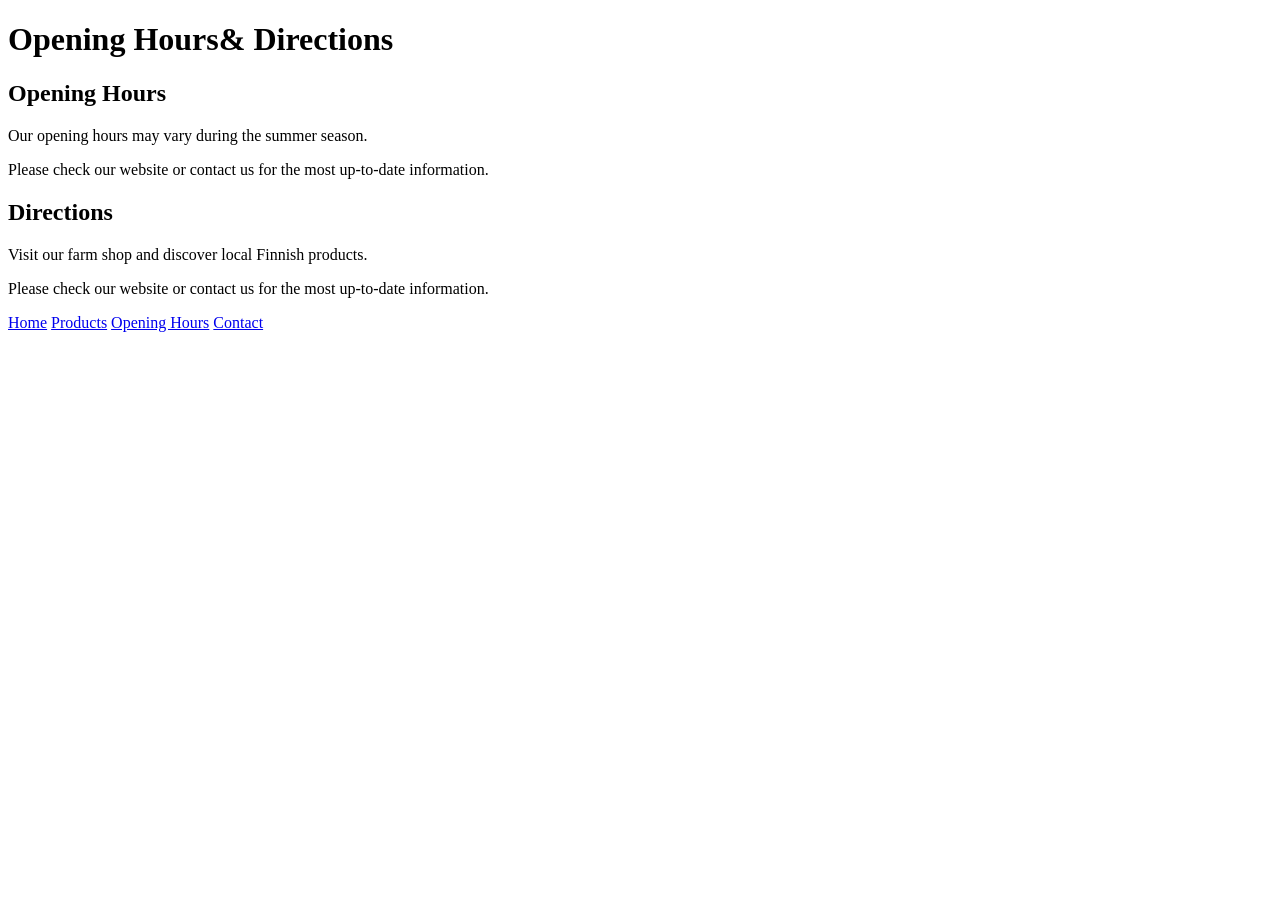
==== about.html @ bccb2026 "aditional change" ====
<!DOCTYPE html>
<html lang="en">
 
<head>
    <meta charset="UTF-8">

    <meta name="viewport" content="width=device-width, initial-scale=1.0">

    <title>Mäkelän Farm Shop</title>

    <link rel="stylesheet" href="style.css">
</head>
<body>
    <h1>Opening Hours& Directions </h1>
    <h2>Opening Hours</h2>

    <p>Our opening hours may vary during the summer season.</p>
    <p>Please check our website or contact us for the most up-to-date information.</p>


    <h2>Directions</h2>
    <p>Visit our farm shop and discover local Finnish products.</p>
    <p>Please check our website or contact us for the most up-to-date information.</p>

     <nav>
    <a href="index.html">Home</a>
    <a href="product.html">Products</a>
    <a href="Opening%20hours.html">Opening Hours</a>
    <a href="Contact.html">Contact</a>
</nav>

</body>
</html>
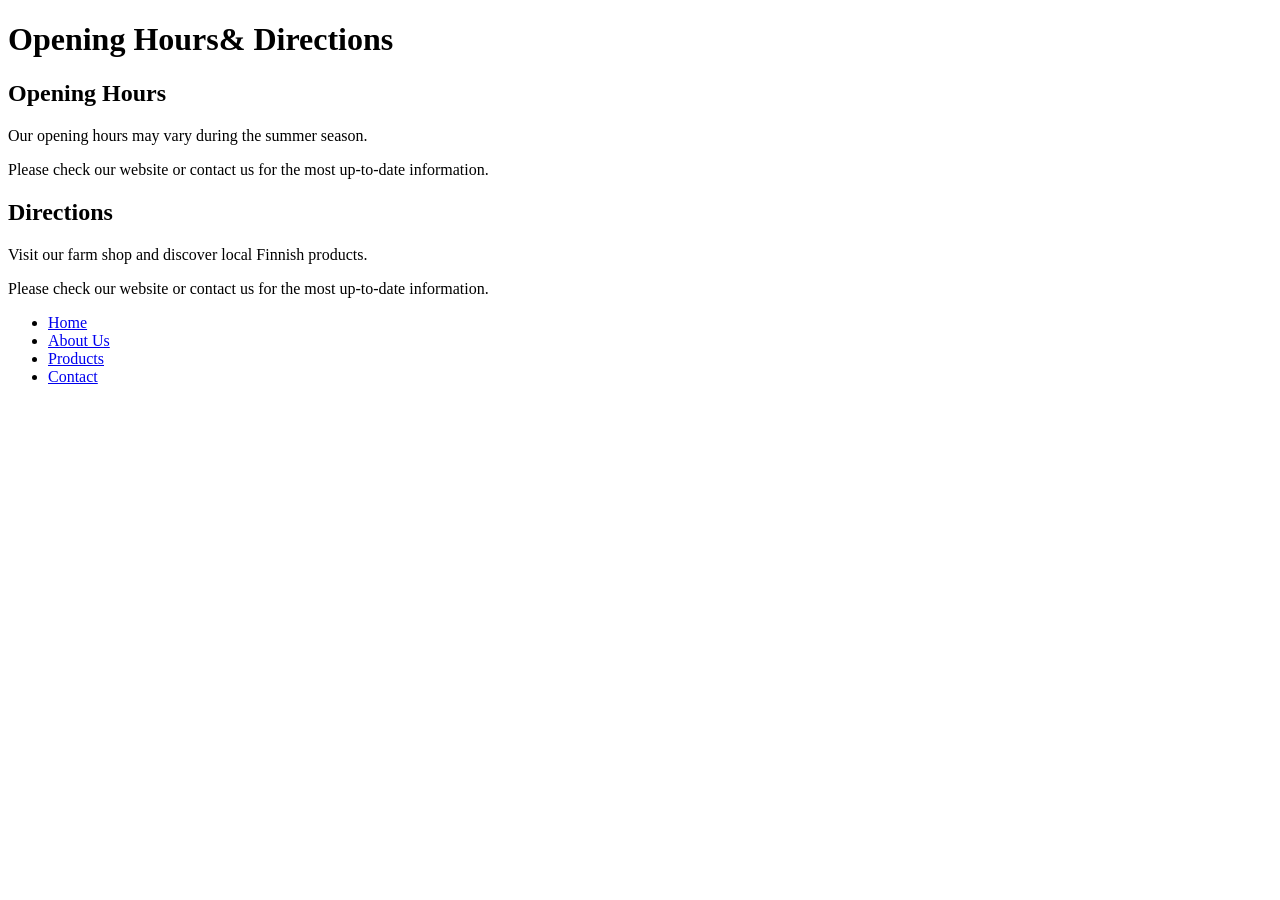
==== commit bcddb608: "change" ====
--- a/about.html
+++ b/about.html
@@ -1,12 +1,9 @@
 <!DOCTYPE html>
 <html lang="en">
- 
 <head>
     <meta charset="UTF-8">
-
     <meta name="viewport" content="width=device-width, initial-scale=1.0">
-
-    <title>Mäkelän Farm Shop</title>
+    <title>Makelan Farm</title>
 
     <link rel="stylesheet" href="style.css">
 </head>
@@ -22,12 +19,14 @@
     <p>Visit our farm shop and discover local Finnish products.</p>
     <p>Please check our website or contact us for the most up-to-date information.</p>
 
-     <nav>
-    <a href="index.html">Home</a>
-    <a href="product.html">Products</a>
-    <a href="Opening%20hours.html">Opening Hours</a>
-    <a href="Contact.html">Contact</a>
+  <nav>
+    <ul>
+        <li><a href="index.html">Home</a></li>
+        <li><a href="about.html">About Us</a></li>
+        <li><a href="listing.html">Products</a></li>
+        <li><a href="contact.html">Contact</a></li>
+    </ul>
+    
 </nav>
-
 </body>
 </html>
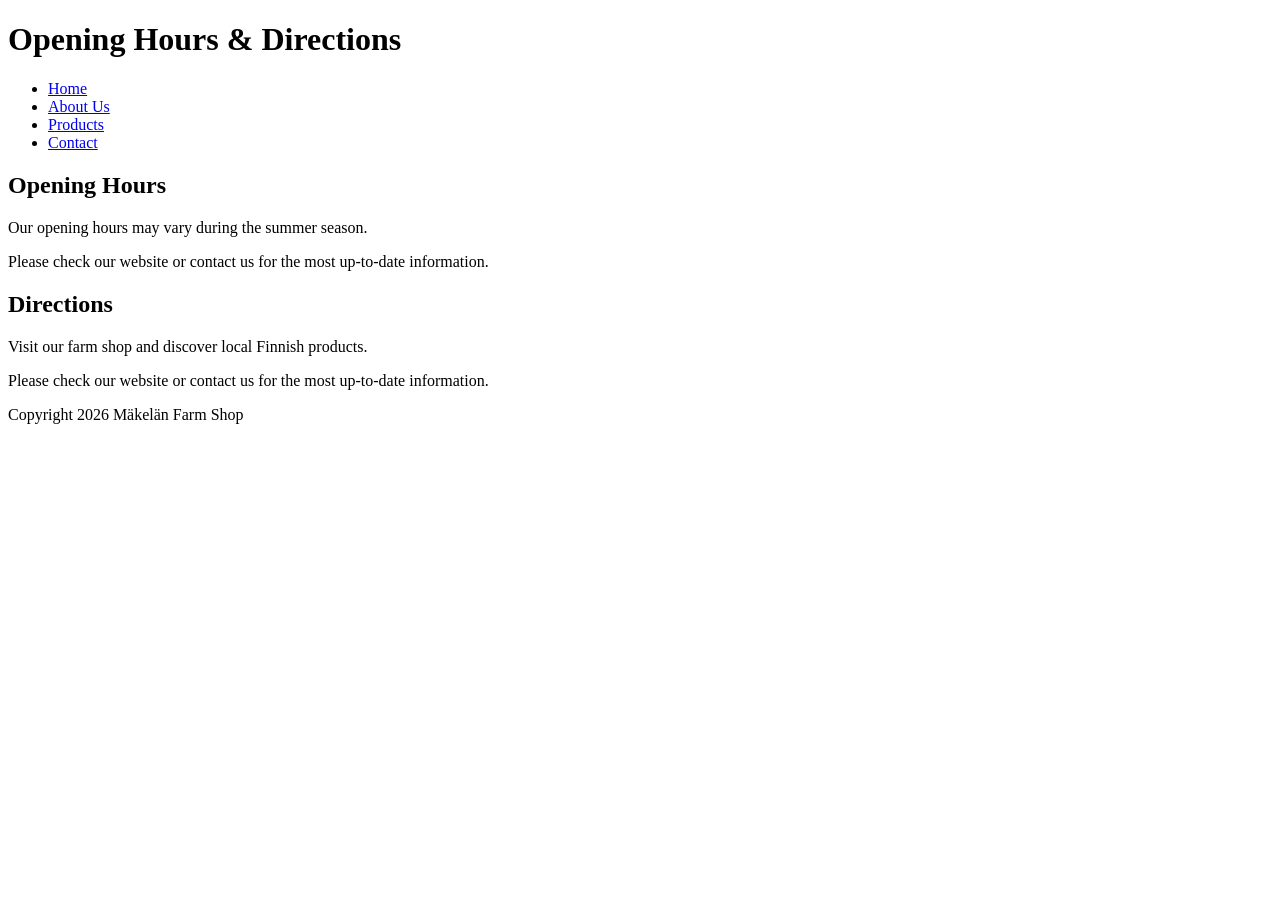
==== commit daf173a7: "updated version" ====
--- a/about.html
+++ b/about.html
@@ -1,32 +1,49 @@
 <!DOCTYPE html>
 <html lang="en">
+
 <head>
     <meta charset="UTF-8">
     <meta name="viewport" content="width=device-width, initial-scale=1.0">
-    <title>Makelan Farm</title>
+
+    <title>Mäkelän Farm Shop - Opening Hours</title>
 
     <link rel="stylesheet" href="style.css">
 </head>
+
 <body>
-    <h1>Opening Hours& Directions </h1>
-    <h2>Opening Hours</h2>
 
-    <p>Our opening hours may vary during the summer season.</p>
-    <p>Please check our website or contact us for the most up-to-date information.</p>
+    <header>
+        <h1>Opening Hours &amp; Directions</h1>
+    </header>
 
+    <nav>
+        <ul>
+            <li><a href="index.html">Home</a></li>
+            <li><a href="about.html">About Us</a></li>
+            <li><a href="listing.html">Products</a></li>
+            <li><a href="contact.html">Contact</a></li>
+        </ul>
+    </nav>
 
-    <h2>Directions</h2>
-    <p>Visit our farm shop and discover local Finnish products.</p>
-    <p>Please check our website or contact us for the most up-to-date information.</p>
+    <main>
 
-  <nav>
-    <ul>
-        <li><a href="index.html">Home</a></li>
-        <li><a href="about.html">About Us</a></li>
-        <li><a href="listing.html">Products</a></li>
-        <li><a href="contact.html">Contact</a></li>
-    </ul>
-    
-</nav>
+        <h2>Opening Hours</h2>
+
+        <p>Our opening hours may vary during the summer season.</p>
+
+        <p>Please check our website or contact us for the most up-to-date information.</p>
+
+        <h2>Directions</h2>
+
+        <p>Visit our farm shop and discover local Finnish products.</p>
+
+        <p>Please check our website or contact us for the most up-to-date information.</p>
+
+    </main>
+
+    <footer>
+        <p>Copyright 2026 Mäkelän Farm Shop</p>
+    </footer>
+
 </body>
 </html>
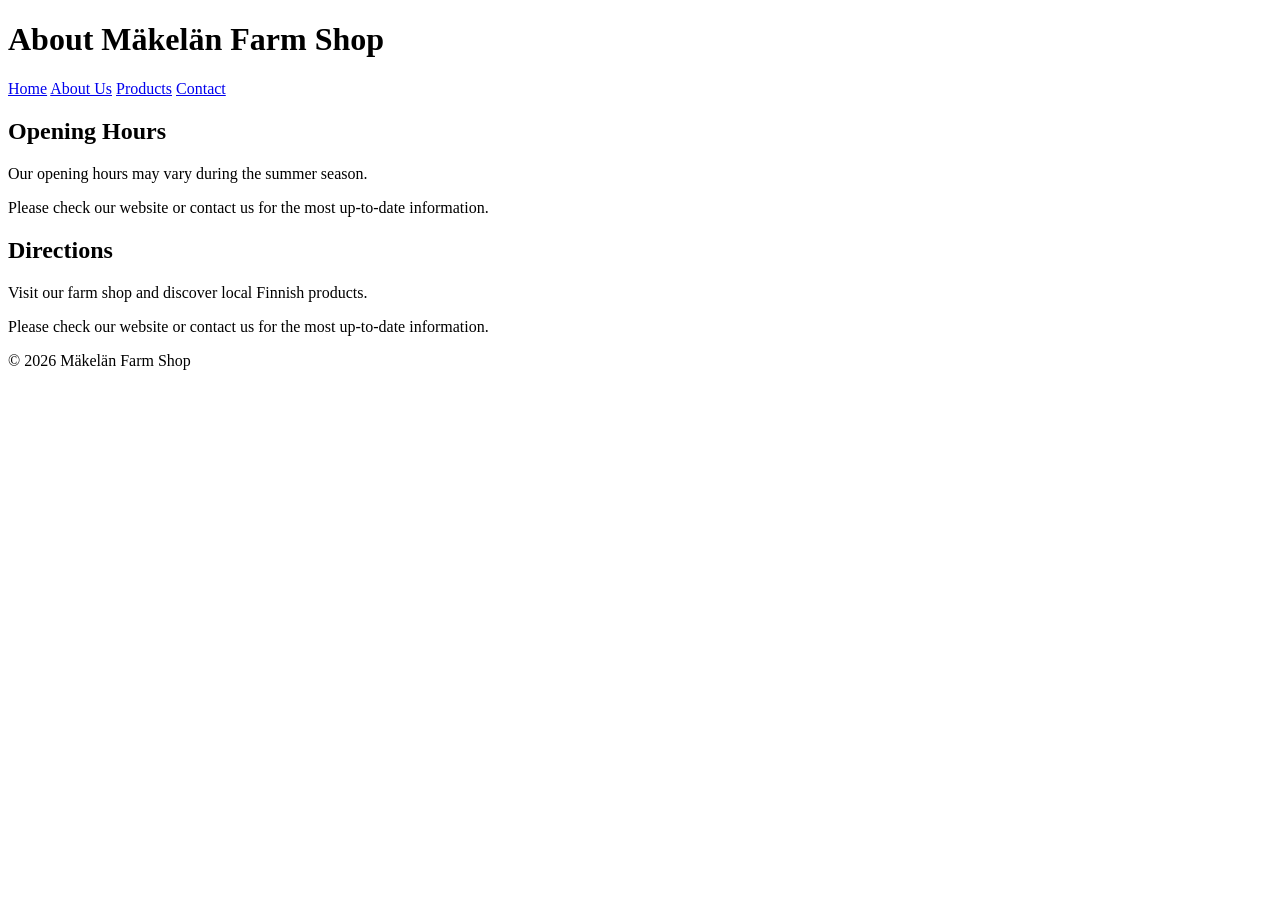
==== commit 3bb43d49: "Fix HTML page structure" ====
--- a/about.html
+++ b/about.html
@@ -1,49 +1,38 @@
+
 <!DOCTYPE html>
 <html lang="en">
-
 <head>
     <meta charset="UTF-8">
     <meta name="viewport" content="width=device-width, initial-scale=1.0">
-
-    <title>Mäkelän Farm Shop - Opening Hours</title>
-
+    <title>About Us - Mäkelän Farm Shop</title>
     <link rel="stylesheet" href="style.css">
 </head>
-
 <body>
 
     <header>
-        <h1>Opening Hours &amp; Directions</h1>
+        <h1>About Mäkelän Farm Shop</h1>
     </header>
 
     <nav>
-        <ul>
-            <li><a href="index.html">Home</a></li>
-            <li><a href="about.html">About Us</a></li>
-            <li><a href="listing.html">Products</a></li>
-            <li><a href="contact.html">Contact</a></li>
-        </ul>
+        <a href="index.html">Home</a>
+        <a href="about.html">About Us</a>
+        <a href="listing.html">Products</a>
+        <a href="contact.html">Contact</a>
     </nav>
 
     <main>
-
         <h2>Opening Hours</h2>
-
         <p>Our opening hours may vary during the summer season.</p>
-
         <p>Please check our website or contact us for the most up-to-date information.</p>
 
         <h2>Directions</h2>
-
         <p>Visit our farm shop and discover local Finnish products.</p>
-
         <p>Please check our website or contact us for the most up-to-date information.</p>
-
     </main>
 
     <footer>
-        <p>Copyright 2026 Mäkelän Farm Shop</p>
+        <p>&copy; 2026 Mäkelän Farm Shop</p>
     </footer>
 
 </body>
-</html>+</html>
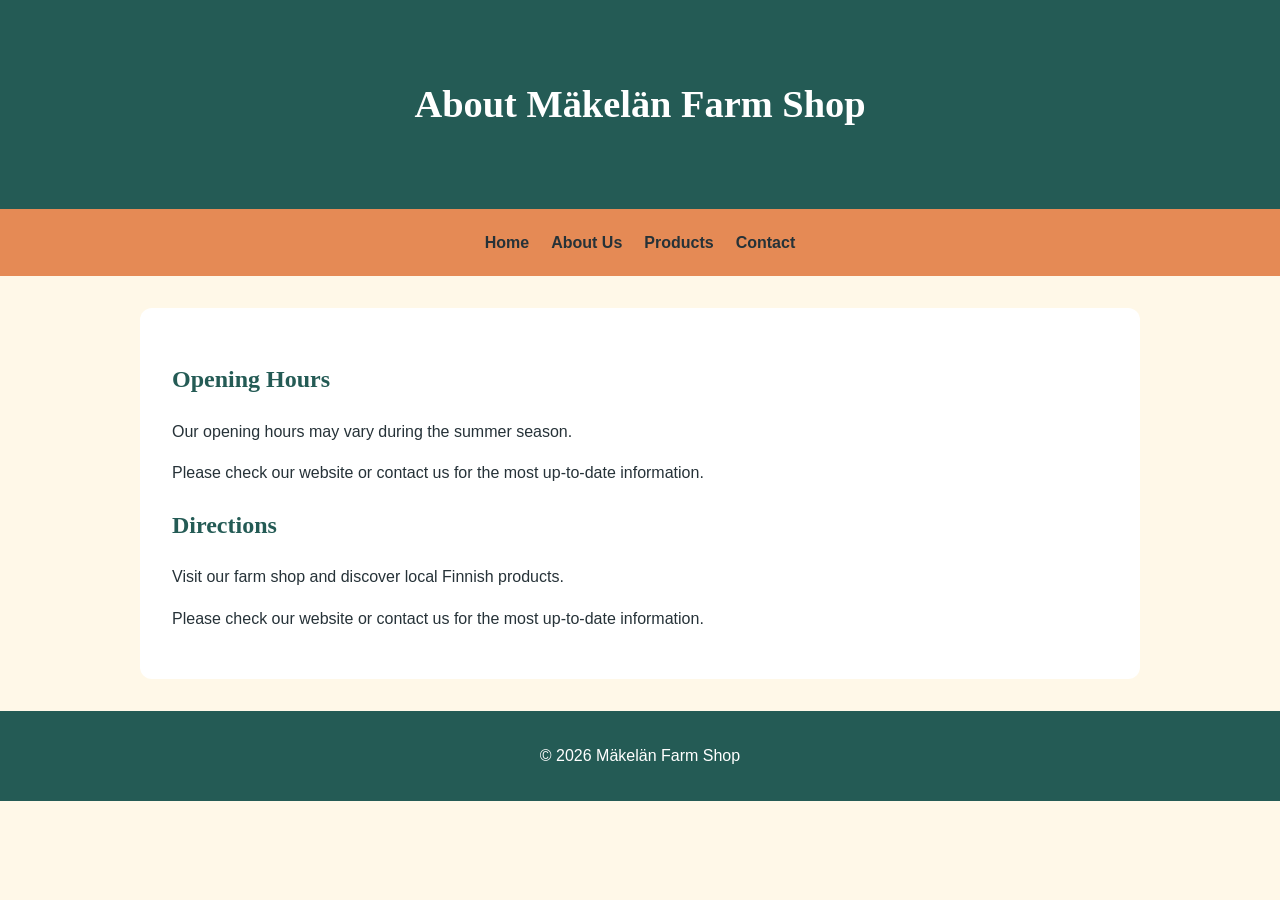
==== commit 779f21f0: "Complete E3 website updates" ====
--- a/about.html
+++ b/about.html
@@ -6,6 +6,7 @@
     <meta name="viewport" content="width=device-width, initial-scale=1.0">
     <title>About Us - Mäkelän Farm Shop</title>
     <link rel="stylesheet" href="style.css">
+    <script src="app.js" defer></script>
 </head>
 <body>
 
--- a/style.css
+++ b/style.css
@@ -0,0 +1,201 @@
+:root {
+    --background: #FFF8E8;
+    --surface: #FFFFFF;
+    --text: #263238;
+    --primary: #245B55;
+    --accent: #E58A55;
+    --highlight: #F2C14E;
+
+    --heading-font: Georgia, serif;
+    --body-font: Arial, sans-serif;
+
+    --spacing-small: 0.5rem;
+    --spacing-medium: 1rem;
+    --spacing-large: 2rem;
+}
+
+* {
+    box-sizing: border-box;
+}
+
+body {
+    margin: 0;
+    background: var(--background);
+    color: var(--text);
+    font-family: var(--body-font);
+    line-height: 1.6;
+}
+
+header {
+    background: var(--primary);
+    color: white;
+    text-align: center;
+    padding: 3rem 1rem;
+}
+
+header h1 {
+    font-family: var(--heading-font);
+    font-size: 2.4rem;
+}
+
+nav {
+    background: #E58A55;
+    padding: 1rem;
+    text-align: center;
+}
+
+nav a {
+    color: #263238;
+    text-decoration: none;
+    font-weight: bold;
+    margin: 0 1rem;
+}
+
+nav a:hover {
+    text-decoration: underline;
+}
+
+main {
+    max-width: 1000px;
+    width: calc(100% - 32px);
+    margin: 2rem auto;
+    padding: 2rem;
+    background: var(--surface);
+    border-radius: 12px;
+}
+
+h2 {
+    color: var(--primary);
+    font-family: var(--heading-font);
+}
+
+footer {
+    background: var(--primary);
+    color: white;
+    text-align: center;
+    padding: 1rem;
+}
+
+:focus-visible {
+    outline: 3px solid #9A3F16;
+    outline-offset: 4px;
+}
+
+img {
+    max-width: 100%;
+    height: auto;
+}
+
+@media (max-width: 600px) {
+    header h1 {
+        font-size: 1.8rem;
+    }
+
+    nav a {
+        display: inline-block;
+        margin: 0.5rem;
+    }
+
+    main {
+        padding: 1rem;
+    }
+}
+
+@media (prefers-color-scheme: dark) {
+    :root {
+        --background: #182A28;
+        --surface: #263B38;
+        --text: #F8F3E8;
+        --primary: #173F3A;
+    }
+
+    h2 {
+        color: #F2C14E;
+    }
+
+    nav {
+        background: #A95732;
+    }
+
+    nav a {
+        color: white;
+    }
+}
+.hero {
+    text-align: center;
+    padding: 3rem 1rem;
+    background: #FCE5C8;
+    border-radius: 12px;
+}
+
+.hero h2 {
+    color: #245B55;
+    font-size: 2rem;
+}
+
+.hero p {
+    font-size: 1.1rem;
+    margin-bottom: 2rem;
+}
+
+.hero a {
+    display: inline-block;
+    background: #245B55;
+    color: white;
+    padding: 0.8rem 1.5rem;
+    border-radius: 8px;
+    text-decoration: none;
+    font-weight: bold;
+}
+
+.hero a:hover {
+    background: #173F3A;
+}
+.hero img {
+    width: 100%;
+    max-height: 400px;
+    object-fit: cover;
+    border-radius: 12px;
+    margin-top: 1rem;
+}
+html, body {
+    max-width: 100%;
+    overflow-x: hidden;
+}
+
+img {
+    display: block;
+    max-width: 100%;
+    height: auto;
+}
+
+nav {
+    display: flex;
+    flex-wrap: wrap;
+    justify-content: center;
+    gap: 12px;
+}
+
+nav a {
+    margin: 5px;
+}
+
+@media (max-width: 320px) {
+    header h1 {
+        font-size: 1.5rem;
+    }
+
+    main {
+        width: calc(100% - 20px);
+        padding: 12px;
+    }
+}
+nav ul {
+    list-style: none;
+    display: flex;
+    flex-wrap: wrap;
+    justify-content: center;
+    gap: 12px;
+    margin: 0;
+    padding: 0;
+}
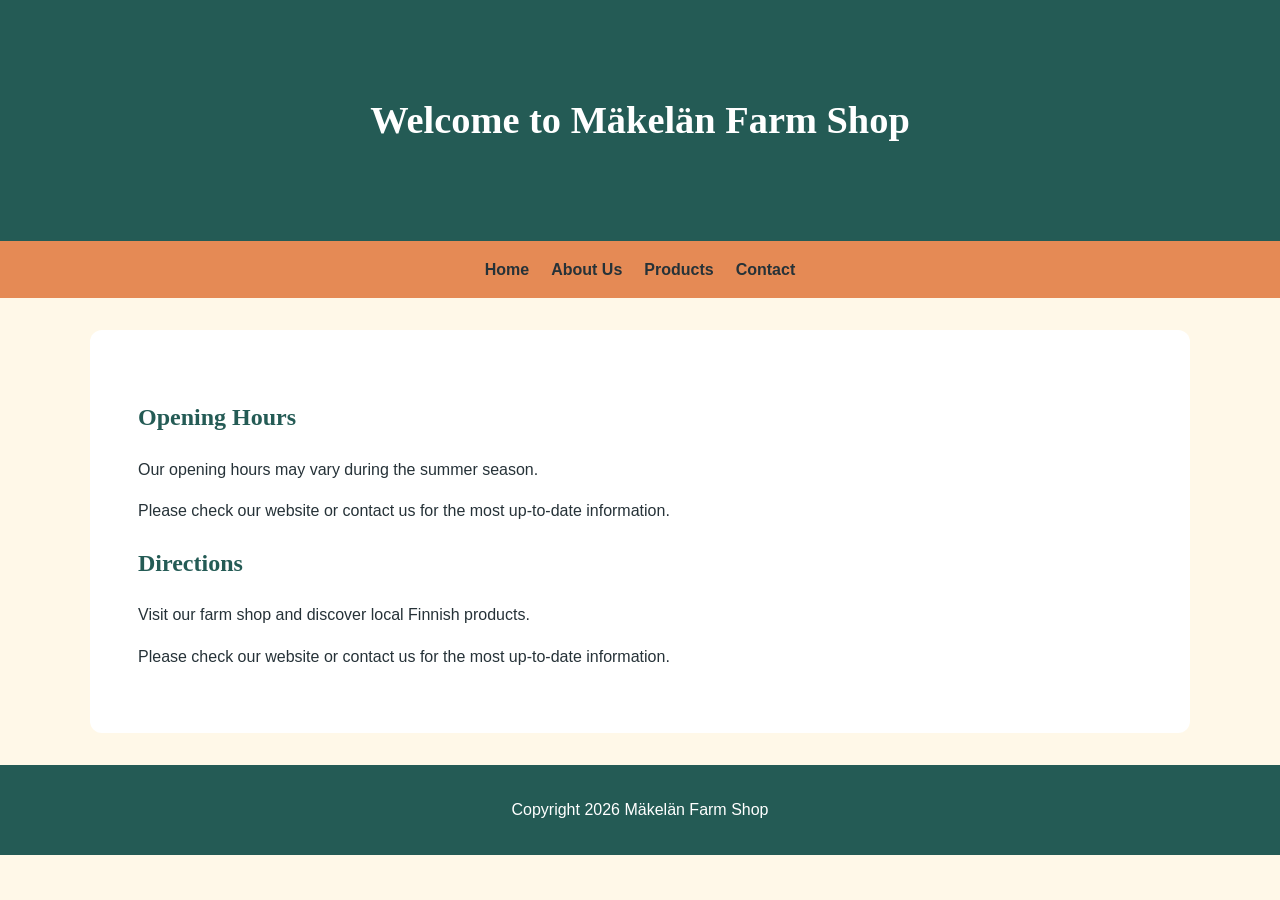
==== commit d155a3f6: "Standardize header, navigation, and footer across pages" ====
--- a/about.html
+++ b/about.html
@@ -11,15 +11,17 @@
 <body>
 
     <header>
-        <h1>About Mäkelän Farm Shop</h1>
-    </header>
+    <h1>Welcome to Mäkelän Farm Shop</h1>
+</header>
 
-    <nav>
-        <a href="index.html">Home</a>
-        <a href="about.html">About Us</a>
-        <a href="listing.html">Products</a>
-        <a href="contact.html">Contact</a>
-    </nav>
+ <nav>
+    <ul>
+        <li><a href="index.html">Home</a></li>
+        <li><a href="about.html">About Us</a></li>
+        <li><a href="listing.html">Products</a></li>
+        <li><a href="contact.html">Contact</a></li>
+    </ul>
+</nav>
 
     <main>
         <h2>Opening Hours</h2>
@@ -30,10 +32,10 @@
         <p>Visit our farm shop and discover local Finnish products.</p>
         <p>Please check our website or contact us for the most up-to-date information.</p>
     </main>
-
-    <footer>
-        <p>&copy; 2026 Mäkelän Farm Shop</p>
-    </footer>
+    
+<footer>
+    <p>Copyright 2026 Mäkelän Farm Shop</p>
+</footer>
 
 </body>
 </html>
--- a/style.css
+++ b/style.css
@@ -1,3 +1,4 @@
+
 :root {
     --background: #FFF8E8;
     --surface: #FFFFFF;
@@ -18,13 +19,21 @@
     box-sizing: border-box;
 }
 
+html,
 body {
+    max-width: 100%;
     margin: 0;
+    overflow-x: hidden;
+}
+
+body {
     background: var(--background);
     color: var(--text);
     font-family: var(--body-font);
     line-height: 1.6;
 }
+
+/* HEADER */
 
 header {
     background: var(--primary);
@@ -38,22 +47,39 @@
     font-size: 2.4rem;
 }
 
+/* NAVIGATION */
+
 nav {
-    background: #E58A55;
+    background: var(--accent);
     padding: 1rem;
-    text-align: center;
+    display: flex;
+    flex-wrap: wrap;
+    justify-content: center;
+    gap: 12px;
+}
+
+nav ul {
+    list-style: none;
+    display: flex;
+    flex-wrap: wrap;
+    justify-content: center;
+    gap: 12px;
+    margin: 0;
+    padding: 0;
 }
 
 nav a {
     color: #263238;
     text-decoration: none;
     font-weight: bold;
-    margin: 0 1rem;
+    margin: 5px;
 }
 
 nav a:hover {
     text-decoration: underline;
 }
+
+/* MAIN CONTENT */
 
 main {
     max-width: 1000px;
@@ -69,58 +95,8 @@
     font-family: var(--heading-font);
 }
 
-footer {
-    background: var(--primary);
-    color: white;
-    text-align: center;
-    padding: 1rem;
-}
-
-:focus-visible {
-    outline: 3px solid #9A3F16;
-    outline-offset: 4px;
-}
-
-img {
-    max-width: 100%;
-    height: auto;
-}
-
-@media (max-width: 600px) {
-    header h1 {
-        font-size: 1.8rem;
-    }
-
-    nav a {
-        display: inline-block;
-        margin: 0.5rem;
-    }
-
-    main {
-        padding: 1rem;
-    }
-}
-
-@media (prefers-color-scheme: dark) {
-    :root {
-        --background: #182A28;
-        --surface: #263B38;
-        --text: #F8F3E8;
-        --primary: #173F3A;
-    }
-
-    h2 {
-        color: #F2C14E;
-    }
-
-    nav {
-        background: #A95732;
-    }
-
-    nav a {
-        color: white;
-    }
-}
+/* HERO SECTION */
+
 .hero {
     text-align: center;
     padding: 3rem 1rem;
@@ -134,6 +110,7 @@
 }
 
 .hero p {
+    color: #263238;
     font-size: 1.1rem;
     margin-bottom: 2rem;
 }
@@ -151,6 +128,7 @@
 .hero a:hover {
     background: #173F3A;
 }
+
 .hero img {
     width: 100%;
     max-height: 400px;
@@ -158,10 +136,8 @@
     border-radius: 12px;
     margin-top: 1rem;
 }
-html, body {
-    max-width: 100%;
-    overflow-x: hidden;
-}
+
+/* IMAGES */
 
 img {
     display: block;
@@ -169,16 +145,44 @@
     height: auto;
 }
 
-nav {
-    display: flex;
-    flex-wrap: wrap;
-    justify-content: center;
-    gap: 12px;
-}
-
-nav a {
-    margin: 5px;
-}
+/* FOOTER */
+
+footer {
+    background: var(--primary);
+    color: white;
+    text-align: center;
+    padding: 1rem;
+}
+
+/* KEYBOARD ACCESSIBILITY */
+
+:focus-visible {
+    outline: 3px solid #9A3F16;
+    outline-offset: 4px;
+}
+
+/* MOBILE LAYOUT */
+
+@media (max-width: 600px) {
+    header h1 {
+        font-size: 1.8rem;
+    }
+
+    nav a {
+        display: inline-block;
+        margin: 0.5rem;
+    }
+
+    main {
+        padding: 1rem;
+    }
+
+    .hero {
+        padding: 2rem 1rem;
+    }
+}
+
+/* SMALL MOBILE SCREENS */
 
 @media (max-width: 320px) {
     header h1 {
@@ -190,12 +194,53 @@
         padding: 12px;
     }
 }
-nav ul {
-    list-style: none;
-    display: flex;
-    flex-wrap: wrap;
-    justify-content: center;
-    gap: 12px;
-    margin: 0;
-    padding: 0;
-}+
+/* DESKTOP LAYOUT */
+
+@media (min-width: 900px) {
+    main {
+        max-width: 1100px;
+        padding: 3rem;
+    }
+
+    .hero {
+        padding: 4rem 3rem;
+    }
+
+    .hero img {
+        max-height: 450px;
+    }
+
+    header {
+        padding: 4rem 2rem;
+    }
+}
+
+/* DARK MODE */
+
+@media (prefers-color-scheme: dark) {
+
+    :root {
+        --background: #182A28;
+        --surface: #263B38;
+        --text: #F8F3E8;
+        --primary: #173F3A;
+    }
+
+    h2 {
+        color: #F2C14E;
+    }
+
+    nav {
+        background: #A95732;
+    }
+
+    nav a {
+        color: white;
+    }
+
+    .hero p {
+        color: #263238;
+    }
+
+}
